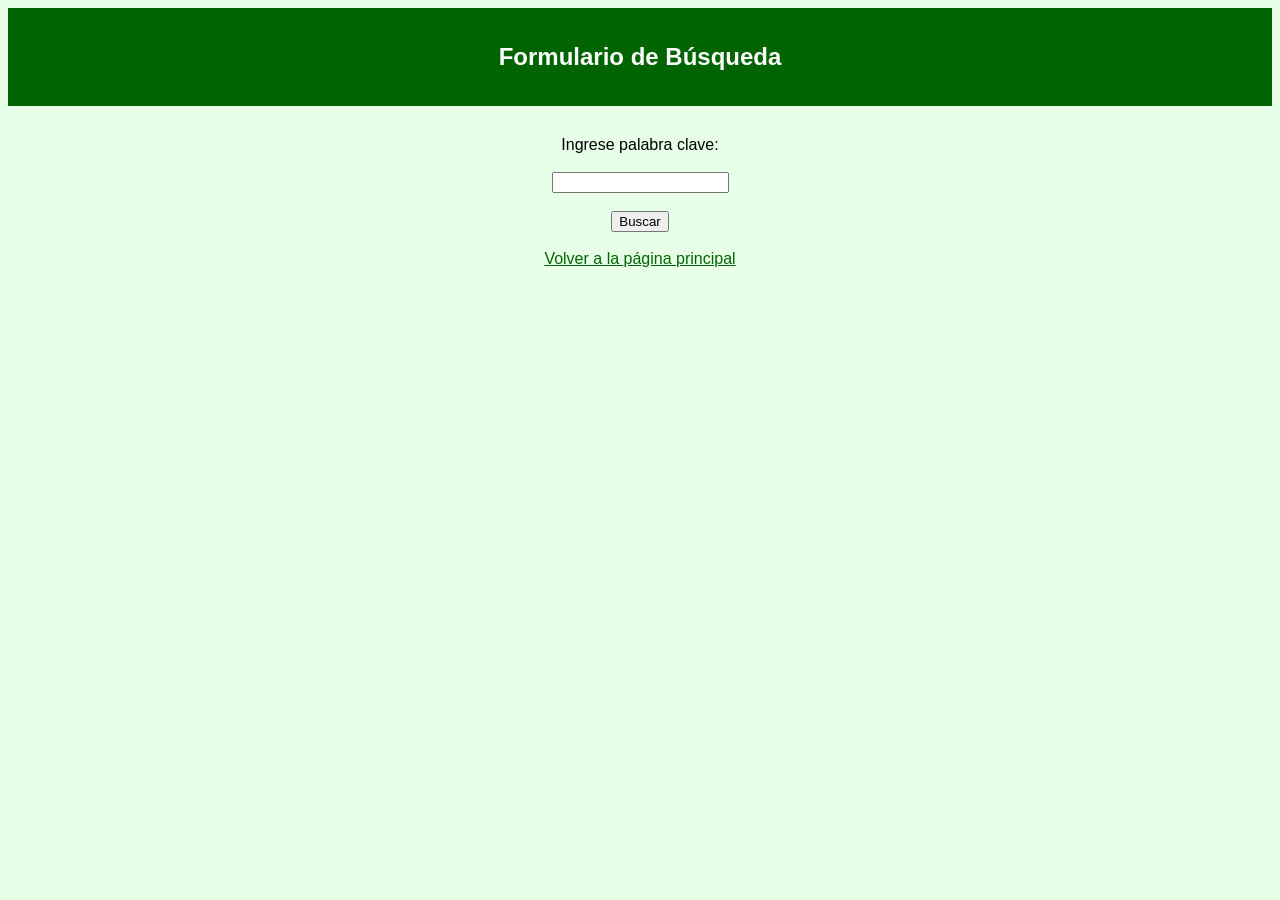
==== Proyecto/busqueda/busqueda.html @ 77e959fa "Add files via upload" ====
<!DOCTYPE html>
<html lang="es">
<head>
    <meta charset="UTF-8">
    <title>Búsqueda</title>
</head>
<body style="background-color:#e6ffe6; font-family:Arial; text-align:center;">
    <header style="background-color:#006400; color:white; padding:15px;">
        <h2>Formulario de Búsqueda</h2>
    </header>

    <main style="margin-top:30px;">
        <form action="#" method="get">
            <label>Ingrese palabra clave:</label><br><br>
            <input type="text" name="keyword" required>
            <br><br>
            <button type="submit">Buscar</button>
        </form>
        <br>
        <a href="index.html" style="color:#006400;">Volver a la página principal</a>
    </main>
</body>
</html>
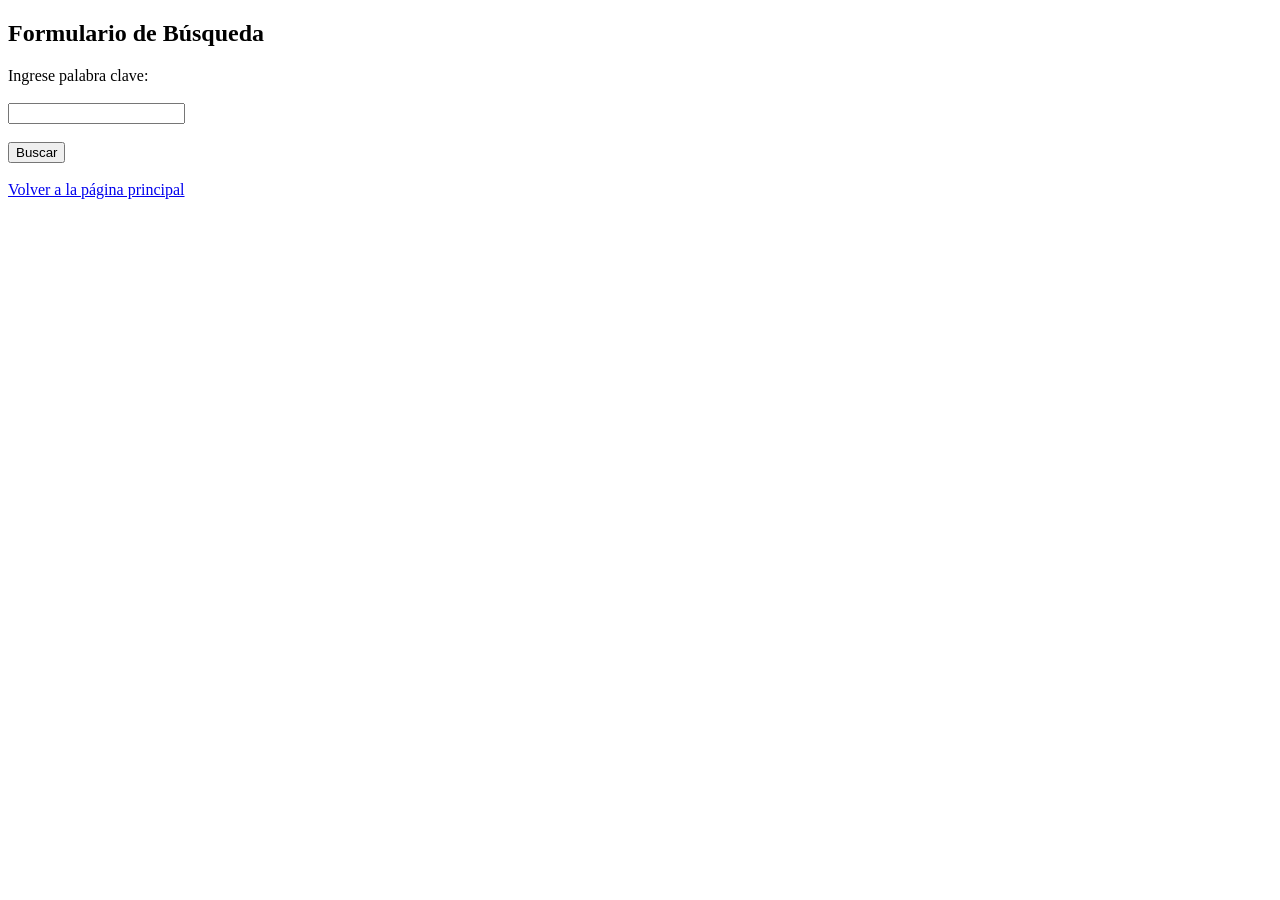
==== commit 872c8937: "Add files via upload" ====
--- a/Proyecto/busqueda/busqueda.html
+++ b/Proyecto/busqueda/busqueda.html
@@ -3,13 +3,17 @@
 <head>
     <meta charset="UTF-8">
     <title>Búsqueda</title>
+    <!-- Enlace al CSS externo -->
+    <link rel="stylesheet" href="css/general.css">
 </head>
-<body style="background-color:#e6ffe6; font-family:Arial; text-align:center;">
-    <header style="background-color:#006400; color:white; padding:15px;">
+<body>
+    <!-- Encabezado institucional -->
+    <header>
         <h2>Formulario de Búsqueda</h2>
     </header>
 
-    <main style="margin-top:30px;">
+    <!-- Contenido principal -->
+    <main>
         <form action="#" method="get">
             <label>Ingrese palabra clave:</label><br><br>
             <input type="text" name="keyword" required>
@@ -17,7 +21,8 @@
             <button type="submit">Buscar</button>
         </form>
         <br>
-        <a href="index.html" style="color:#006400;">Volver a la página principal</a>
+        <a href="index.html">Volver a la página principal</a>
     </main>
 </body>
 </html>
+
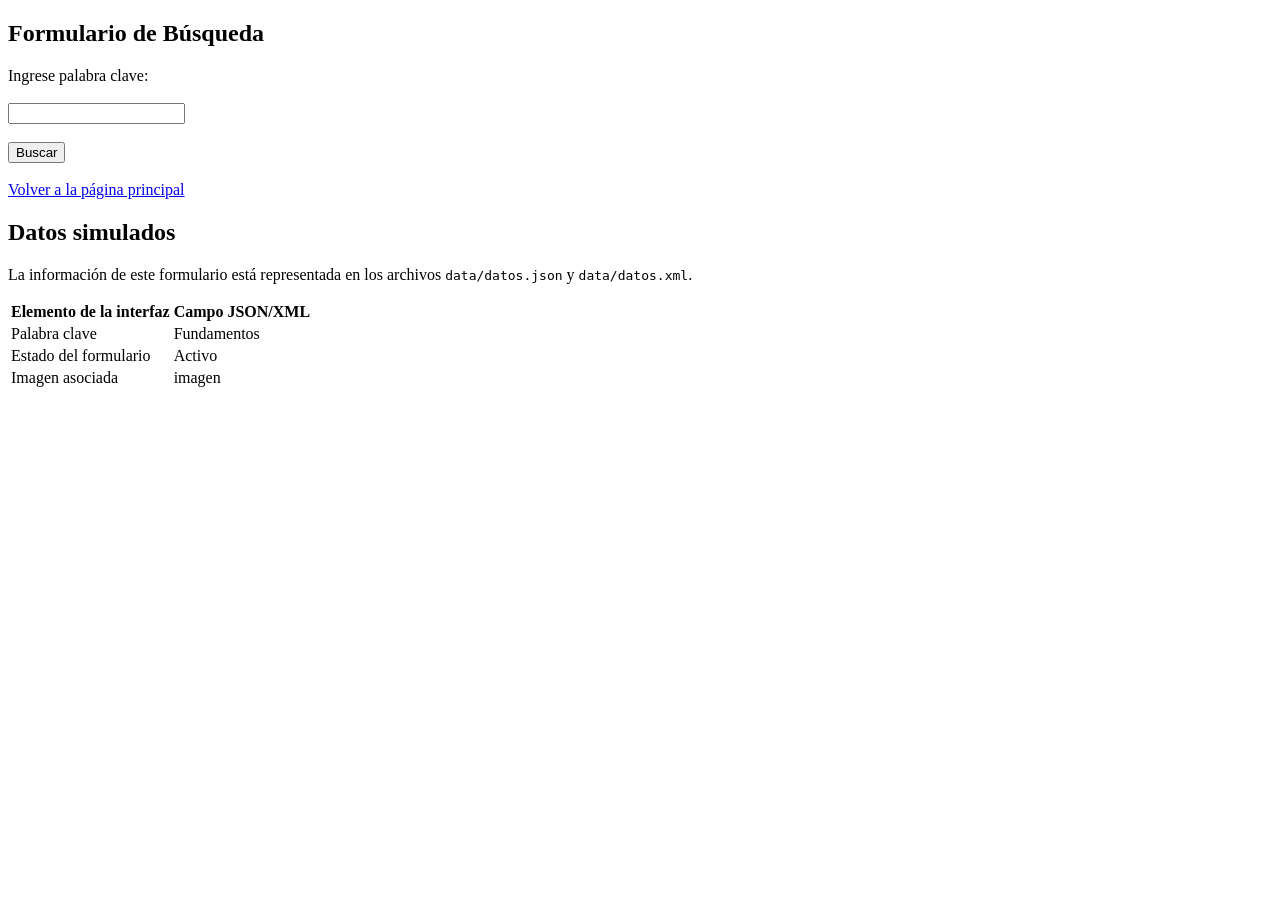
==== commit 0fbed5b0: "Enhance busqueda.html with data section Added a new section to display simulated data with a table f" ====
--- a/Proyecto/busqueda/busqueda.html
+++ b/Proyecto/busqueda/busqueda.html
@@ -1,10 +1,13 @@
 <!DOCTYPE html>
 <html lang="es">
+<!-- Favicon personalizado -->
+<link rel="icon" type="image/png" href="img/favicon_espe.jpg">  
 <head>
     <meta charset="UTF-8">
     <title>Búsqueda</title>
     <!-- Enlace al CSS externo -->
     <link rel="stylesheet" href="css/general.css">
+    <link rel="stylesheet" href="css/busqueda.css">
 </head>
 <body>
     <!-- Encabezado institucional -->
@@ -22,6 +25,37 @@
         </form>
         <br>
         <a href="index.html">Volver a la página principal</a>
+
+        <!-- Nueva sección de datos -->
+        <section id="datos">
+            <h2>Datos simulados</h2>
+            <p>La información de este formulario está representada en los archivos 
+               <code>data/datos.json</code> y <code>data/datos.xml</code>.</p>
+
+            <!-- Tabla de relación interfaz-datos -->
+            <table>
+                <thead>
+                    <tr>
+                        <th>Elemento de la interfaz</th>
+                        <th>Campo JSON/XML</th>
+                    </tr>
+                </thead>
+                <tbody>
+                    <tr>
+                        <td>Palabra clave</td>
+                        <td>Fundamentos</td>
+                    </tr>
+                    <tr>
+                        <td>Estado del formulario</td>
+                        <td>Activo</td>
+                    </tr>
+                    <tr>
+                        <td>Imagen asociada</td>
+                        <td>imagen</td>
+                    </tr>
+                </tbody>
+            </table>
+        </section>
     </main>
 </body>
 </html>
